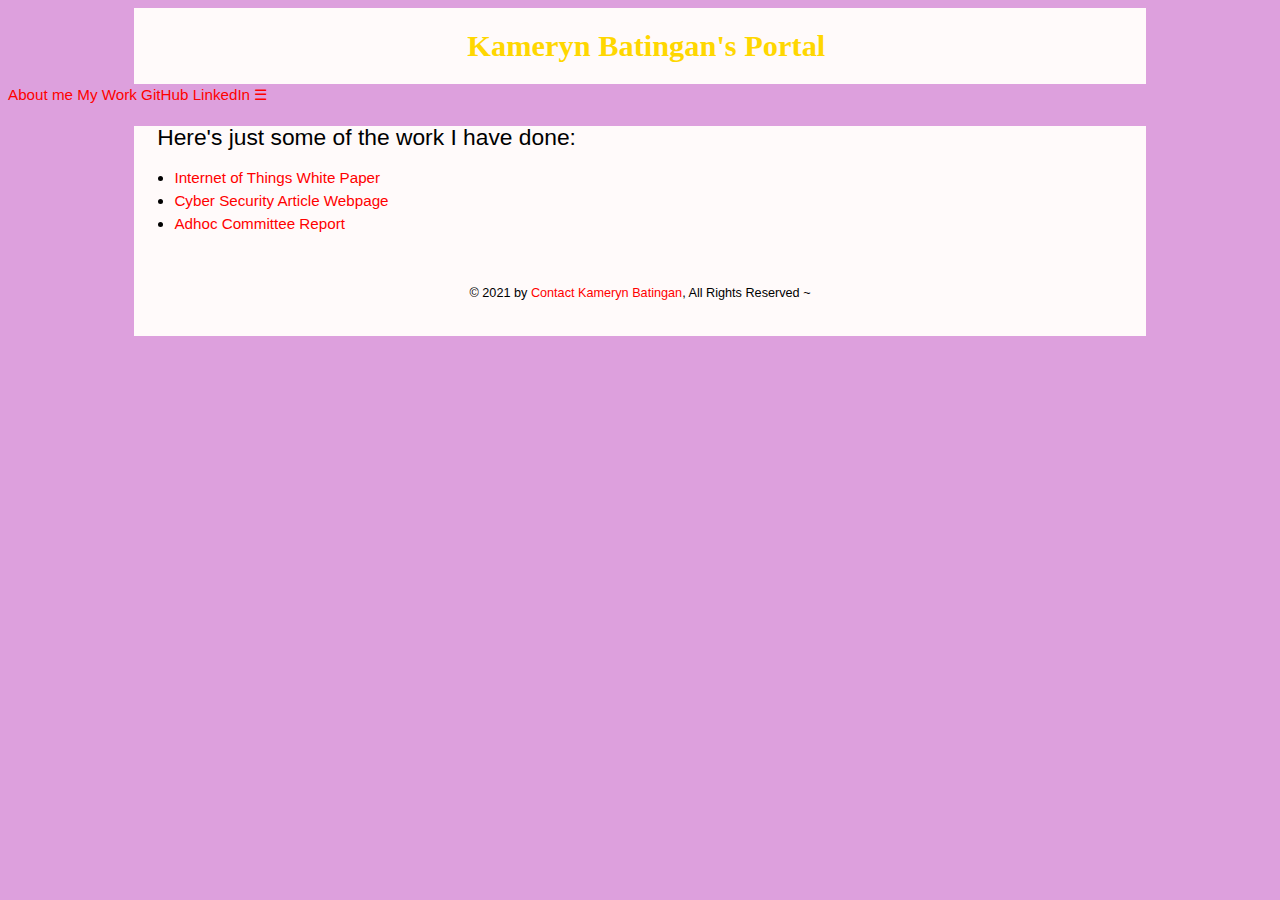
==== work.html @ b7965d8f "Update work.html" ====
<!DOCTYPE html>
<html lang="en">
 <head>
     <title>Kameryn Batingan's Portal</title>
  <meta charset="utf-8" />
  <meta name="robots" content="noindex,nofollow" />
  <meta name="viewport" content="width=device-width" />
  <link rel="stylesheet" href="css/portal.css" />
  <link rel="stylesheet" href="css/nav.css" />
  <link rel="stylesheet" href="css/forms.css" />
 </head>
 <body>
     <header>
     <h1>Kameryn Batingan's Portal</h1>
        <nav class="topnav" id="myTopnav">
            <a href="index.html" class="active">About me</a>
            <a href="work.html" target="_blank">My Work</a>
            <a href="https://github.com/kamerynbatingan" target="_blank">GitHub</a>
            <a href="https://www.linkedin.com/in/kameryn-batingan-bb0664210/" target="_blank">LinkedIn</a>
            <a href="javascript:void(0);" class="icon" onclick="myFunction()">&#9776;</a>
        </nav>
     </header>
     
   <main class="wrapper">

       <h2 class="subheader">Here's just some of the work I have done:</h2>
       
     <ul> 
       <li><a href="https://docs.google.com/document/d/1CIzT3R6YHepRYl3AWJqnhaW85EejTOpsgUSGWEvGp-c/edit">Internet of Things White Paper</a></li>
       <li><a href="https://kamerynbatingan.github.io/cyber-security-jobs/index.html">Cyber Security Article Webpage</a></li>
       <li><a href="hhttps://docs.google.com/document/d/1DoUTkNiKsVALeTB2zgYbMLK8jH9-p9d1doF-v7WGpLE/edit">Adhoc Committee Report</a></li>
     </ul>
       

     <footer>
      <p><small>&copy; 2021 by <a href="contact.php">Contact Kameryn Batingan</a>, All Rights Reserved ~ </small></p>
    </footer>
  </main>
     
  <!-- Toggle between adding and removing the "responsive" class to topnav when the user clicks on the icon -->
     
  <script>
    function myFunction() {
        var x = document.getElementById("myTopnav");
        if (x.className === "topnav") {
            x.className += " responsive";
        } else {
            x.className = "topnav";
        }
    }   
  </script>
     
 </body>
</html>
---- css/portal.css ----
/* Global rules */

@import url('https://fonts.googleapis.com/css?family=Quicksand');

html {
    background-color: plum;
    font-family: "Karla", arial;
    font-size: 0.95em;
    line-height: 1.5em;
}

::selection {
    color: #000; 
    background: #ff0;
}

h1 {
    font-weight: bolder;
    font-family: "Karla", Cursive, serif;
    margin: auto;
    background: snow;
    color: gold;
    text-align:center;
    line-height: 2.5em;
}

main.wrapper {
    background-color: snow;

}

p {
    margin: 1em;
     font-family: "Karla", arial;
}

h2,h3 {
    font-weight: normal;
    margin-left: 1em;
    line-height: 1em;
}

a {
    color:red;
    text-decoration: none;
}

a:hover {
    color: whitesmoke;
    background-color: red;
    text-decoration: none;
}

footer {
    clear: both;
    text-align: center;
    padding: 1em;
}

/* Responsive rules */

/* DESKTOP */
@media all and (min-width:1200px) {
    main.wrapper {
        width: 80%;
        margin: auto;
    }
    
    h1 {
        width: 79%;
        padding-left: 1%;
    }
    
    picture.profile img {
        width: 50%;
        float: left;
        margin-right: 2em;
    }
    
}

/* TABLET */
@media all and (min-width:501px) and (max-width:1199px) {
    main.wrapper {
        width: 90%;
        margin: auto;
    }
    
    h1 {
        width: 89%;
        padding-left: 1%;
    }
    
    picture.profile img {
        width: 50%;
        float: right;
        margin-left: 1em;
    }

}

/* PHONE */
@media all and (max-width:500px) {
    main.wrapper {
        width: 100%;
    }
    
    h1 {
        width: 99%;
        padding-left: 1%;
    }
    
    picture.profile img {
        width: 100%;
    }
    
}
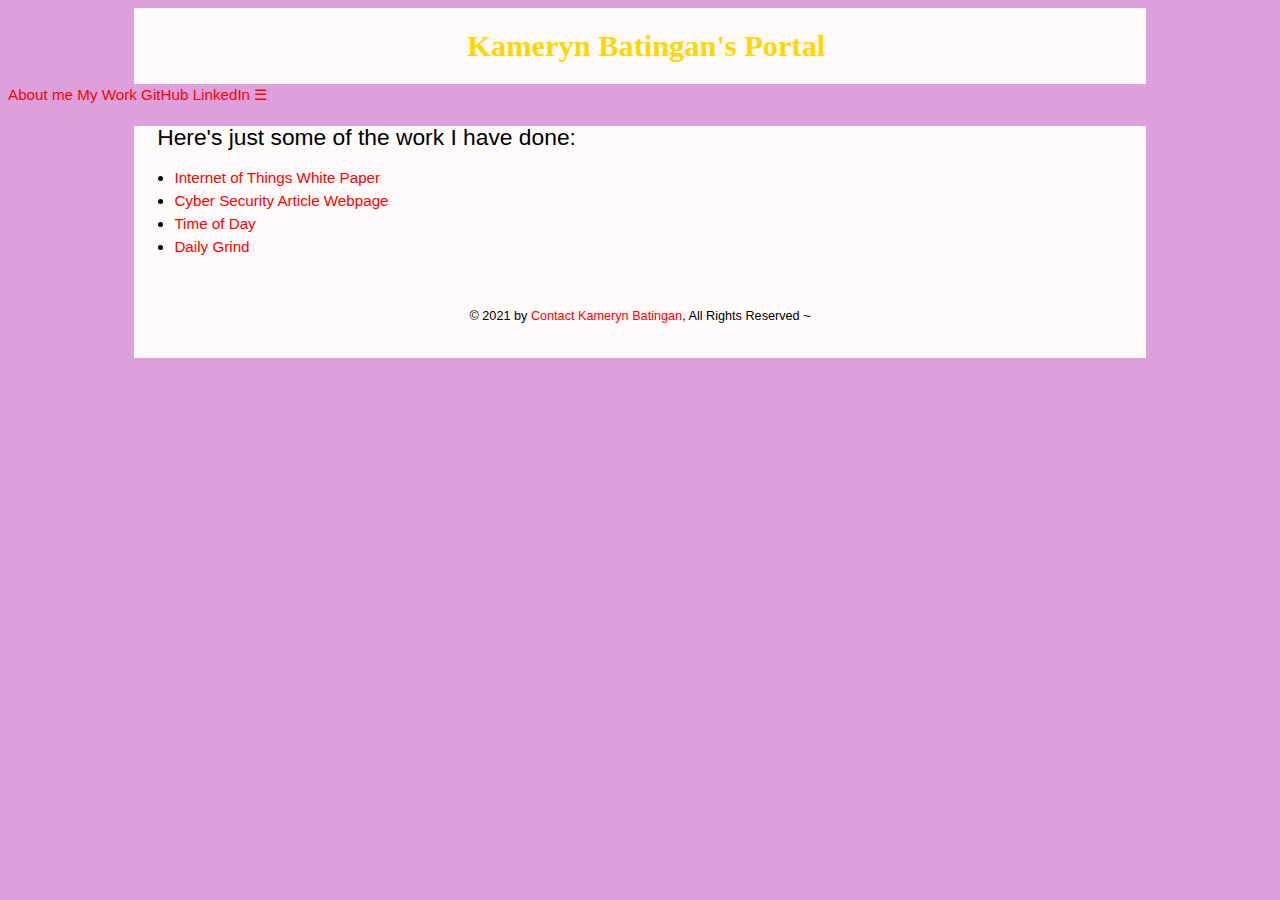
==== commit b5432f8b: "Update work.html" ====
--- a/work.html
+++ b/work.html
@@ -28,7 +28,8 @@
      <ul> 
        <li><a href="https://docs.google.com/document/d/1CIzT3R6YHepRYl3AWJqnhaW85EejTOpsgUSGWEvGp-c/edit">Internet of Things White Paper</a></li>
        <li><a href="https://kamerynbatingan.github.io/cyber-security-jobs/index.html">Cyber Security Article Webpage</a></li>
-       <li><a href="hhttps://docs.google.com/document/d/1DoUTkNiKsVALeTB2zgYbMLK8jH9-p9d1doF-v7WGpLE/edit">Adhoc Committee Report</a></li>
+       <li><a href="https://kamerynbatingan.github.io/time-of-day/index.html" target="_blank">Time of Day</a></li>
+      <li><a href="https://kamerynbatingan.github.io/daily-grind/" target="_blank">Daily Grind</a></li>
      </ul>
        
 
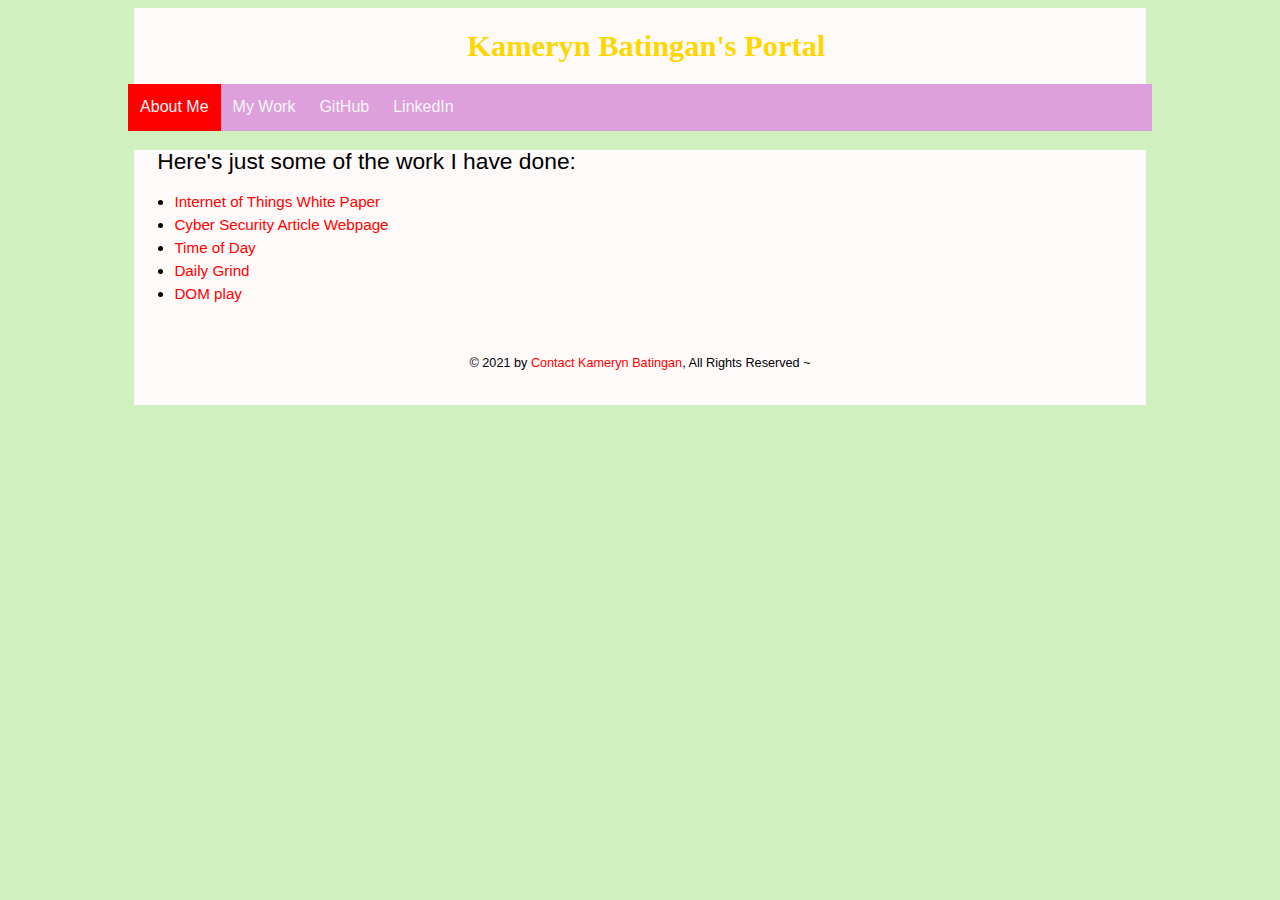
==== commit fc3a0eba: "Update work.html" ====
--- a/work.html
+++ b/work.html
@@ -30,6 +30,7 @@
        <li><a href="https://kamerynbatingan.github.io/cyber-security-jobs/index.html">Cyber Security Article Webpage</a></li>
        <li><a href="https://kamerynbatingan.github.io/time-of-day/index.html" target="_blank">Time of Day</a></li>
       <li><a href="https://kamerynbatingan.github.io/daily-grind/" target="_blank">Daily Grind</a></li>
+      <li><a href="https://kamerynbatingan.github.io/dom-play/" target="_blank">DOM play</a></li>
      </ul>
        
 
--- a/css/portal.css
+++ b/css/portal.css
@@ -3,7 +3,7 @@
 @import url('https://fonts.googleapis.com/css?family=Quicksand');
 
 html {
-    background-color: plum;
+    background-color: rgb(208,240,192);
     font-family: "Karla", arial;
     font-size: 0.95em;
     line-height: 1.5em;
--- a/css/nav.css
+++ b/css/nav.css
@@ -0,0 +1,76 @@
+/* Global rules */
+.topnav {
+    margin: auto;
+    background-color: plum;
+    overflow: auto;
+}
+
+.topnav a {
+    float: left;
+    display: block;
+    color: whitesmoke;
+    text-align: center;
+    padding: 12px 12px;
+    text-decoration: none;
+    text-transform: capitalize;
+    font-size: 16px;
+}
+
+.topnav a.hover, .active {
+    background-color: red;
+}
+
+.topnav .icon {
+    display: none;
+}
+
+/* Responsive rules - apply when screen width is less than 1200px */
+
+@media screen and (max-width: 1199px) {
+    .topnav a:not(:first-child) {
+        display: none;
+    }
+    
+    .topnav a.icon {
+        float: right;
+        display: block;
+    }
+    
+    .topnav.responsive {
+        position: relative;
+    }
+    
+    .topnav.responsive a {
+        float: none;
+        display: block;
+        text-align: left;
+    }
+    
+    .topnav.responsive a.icon {
+        position: absolute;
+        right: 0;
+        top: 0;
+    }
+}
+
+
+/* DESKTOP */
+@media all and (min-width:1200px) {
+    .topnav {
+        width: 81%;
+    }
+}
+
+/* TABLET */
+@media all and (min-width:501px) and (max-width:1199px) {
+    .topnav {
+        width: 91%;
+    }
+}
+
+/* PHONE */
+@media all and (max-width:500px) {
+    .topnav {
+        width: 100%;
+    }
+}
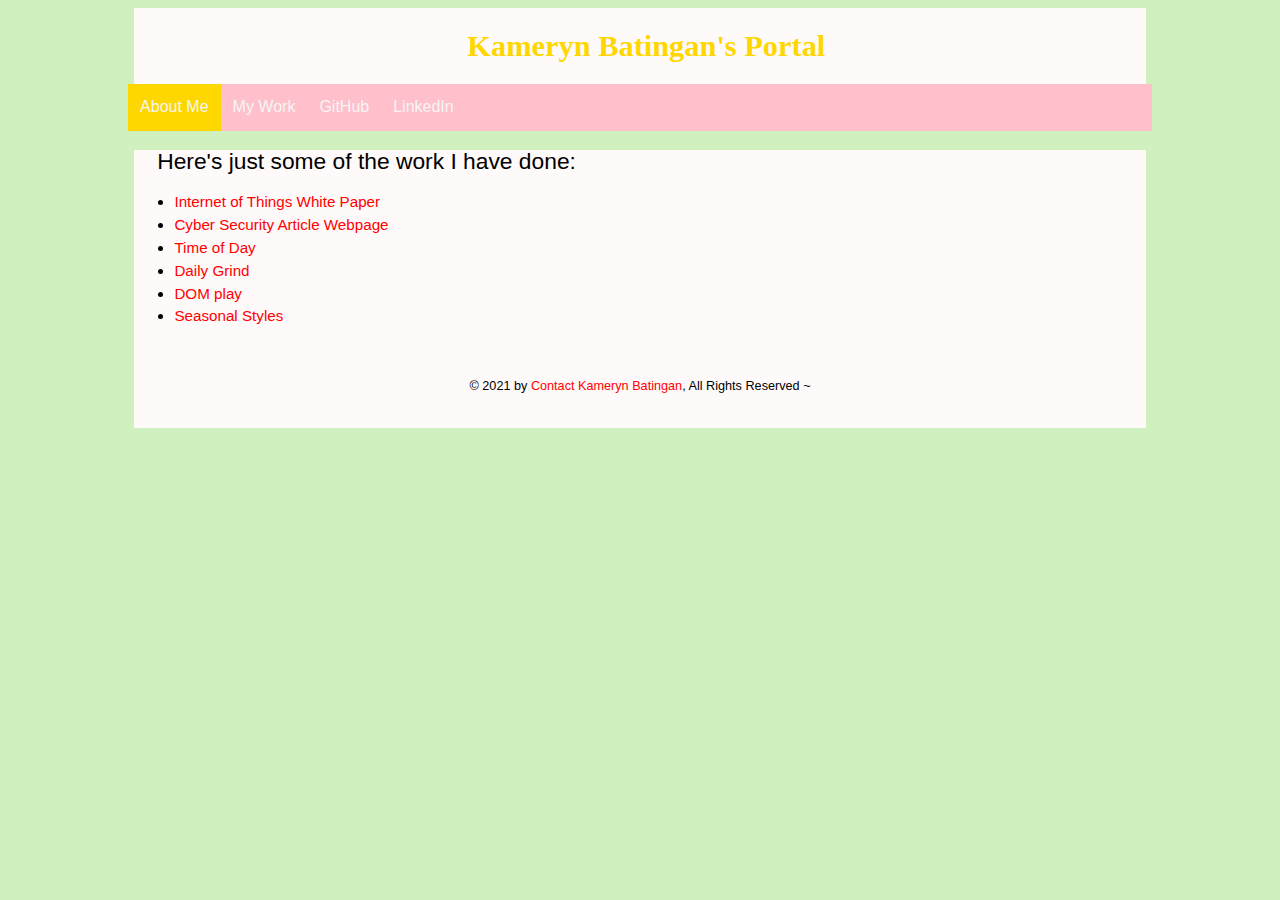
==== commit efb4ff2d: "Update work.html" ====
--- a/work.html
+++ b/work.html
@@ -31,6 +31,7 @@
        <li><a href="https://kamerynbatingan.github.io/time-of-day/index.html" target="_blank">Time of Day</a></li>
       <li><a href="https://kamerynbatingan.github.io/daily-grind/" target="_blank">Daily Grind</a></li>
       <li><a href="https://kamerynbatingan.github.io/dom-play/" target="_blank">DOM play</a></li>
+      <li><a href=" https://kamerynbatingan.github.io/seasonal-styles/" target="_blank">Seasonal Styles</a></li>
      </ul>
        
 
--- a/css/portal.css
+++ b/css/portal.css
@@ -3,7 +3,7 @@
 @import url('https://fonts.googleapis.com/css?family=Quicksand');
 
 html {
-    background-color: rgb(208,240,192);
+    background-color: rgb(208,240,192);;
     font-family: "Karla", arial;
     font-size: 0.95em;
     line-height: 1.5em;
@@ -47,7 +47,7 @@
 
 a:hover {
     color: whitesmoke;
-    background-color: red;
+    background-color: gold;
     text-decoration: none;
 }
 
--- a/css/nav.css
+++ b/css/nav.css
@@ -1,7 +1,7 @@
 /* Global rules */
 .topnav {
     margin: auto;
-    background-color: plum;
+    background-color: pink;
     overflow: auto;
 }
 
@@ -17,7 +17,7 @@
 }
 
 .topnav a.hover, .active {
-    background-color: red;
+    background-color: gold;
 }
 
 .topnav .icon {
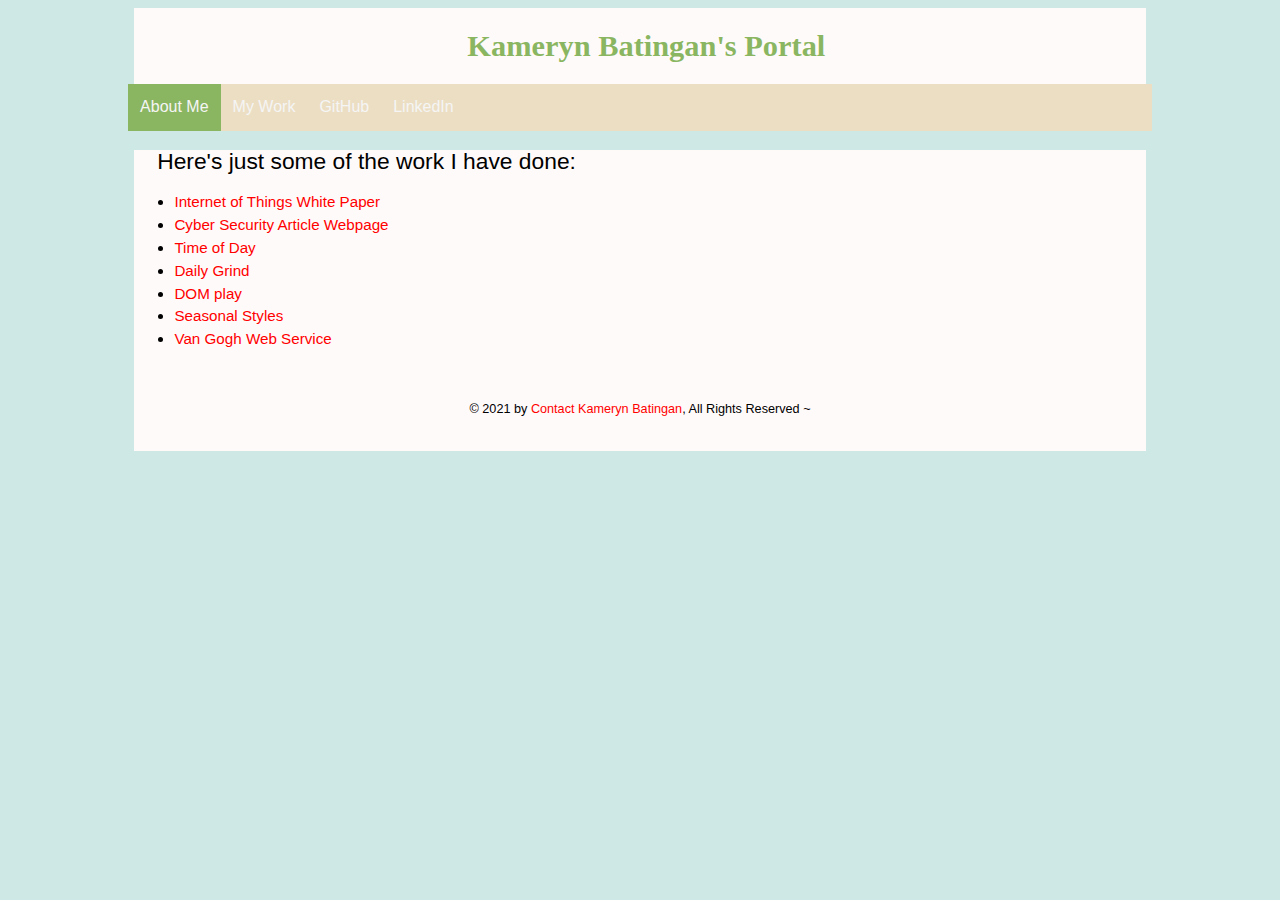
==== commit 59b07245: "Update work.html" ====
--- a/work.html
+++ b/work.html
@@ -32,6 +32,7 @@
       <li><a href="https://kamerynbatingan.github.io/daily-grind/" target="_blank">Daily Grind</a></li>
       <li><a href="https://kamerynbatingan.github.io/dom-play/" target="_blank">DOM play</a></li>
       <li><a href=" https://kamerynbatingan.github.io/seasonal-styles/" target="_blank">Seasonal Styles</a></li>
+      <li><a href="https://van-goph-web-service.kamerynbatingan.repl.co/" target="_blank">Van Gogh Web Service</a></li>
      </ul>
        
 
--- a/css/portal.css
+++ b/css/portal.css
@@ -3,10 +3,10 @@
 @import url('https://fonts.googleapis.com/css?family=Quicksand');
 
 html {
-    background-color: rgb(208,240,192);;
     font-family: "Karla", arial;
     font-size: 0.95em;
     line-height: 1.5em;
+    background-color: #cee8e5;
 }
 
 ::selection {
@@ -19,7 +19,7 @@
     font-family: "Karla", Cursive, serif;
     margin: auto;
     background: snow;
-    color: gold;
+    color: #8ab661;
     text-align:center;
     line-height: 2.5em;
 }
@@ -47,7 +47,7 @@
 
 a:hover {
     color: whitesmoke;
-    background-color: gold;
+    background-color: #8ab661;
     text-decoration: none;
 }
 
--- a/css/nav.css
+++ b/css/nav.css
@@ -1,7 +1,7 @@
 /* Global rules */
 .topnav {
     margin: auto;
-    background-color: pink;
+    background-color: #ecdec3;
     overflow: auto;
 }
 
@@ -17,7 +17,7 @@
 }
 
 .topnav a.hover, .active {
-    background-color: gold;
+    background-color: #8ab661;
 }
 
 .topnav .icon {
